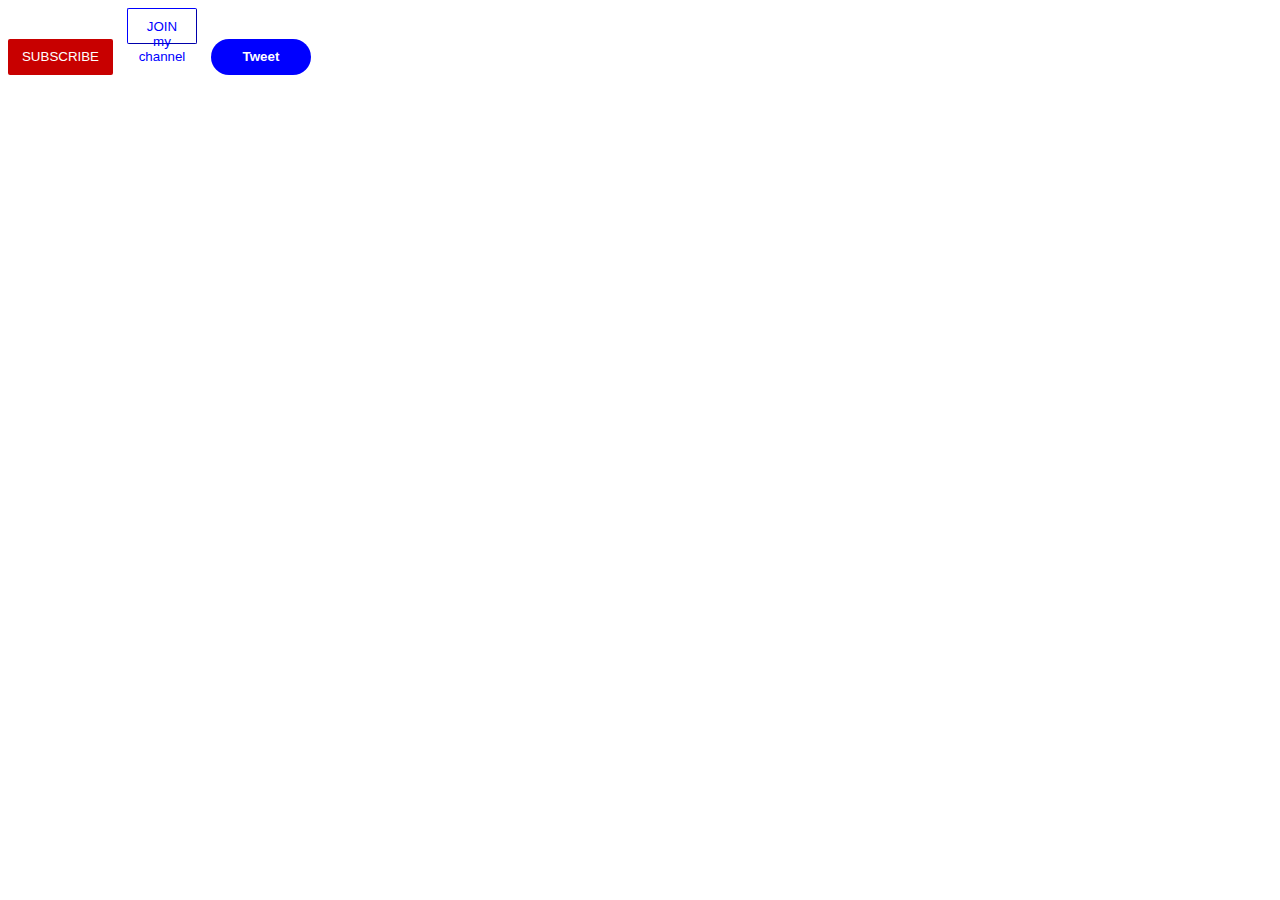
==== button.html @ 060e9d69 "Added new files" ====
<!DOCTYPE html>
<html lang="en">
<head>
    <meta charset="UTF-8">
    <meta name="viewport" content="width=device-width, initial-scale=1.0">
    <link rel="stylesheet" href="buttons.css">
    <title>Document</title>
</head>


<body>
    <button class="subscribe-btn">
        SUBSCRIBE
    </button>

    <button class="join-btn">
        JOIN my channel
    </button>

    <button class="tweet-btn">
        Tweet
    </button>
    
</body>
</html>
---- buttons.css ----
.subscribe-btn{
        background-color: rgb(200, 0, 0);
        color: white;
        padding: 10PX;
        border: none;
        border-radius: 2px;
        cursor: pointer;
        height: 36px;
        width: 105px;
        margin-right: 10px ;
        transition: opacity 1s;
    }

/* opacity - how see through an html element is 
    transitions - takes two params, what to and how long.
*/

    .subscribe-btn:hover{
        opacity: 60%;
    }

    .subscribe-btn:active, .join-btn:active{
        opacity: 40%;
    }

    .join-btn{
        background-color: white;
        color: blue;
        border-radius: 2px;
        padding: 10px;
        border-color: blue;
        cursor: pointer;
        height: 36px;
        width: 70px; 
        border-width: 1px;
        margin-right: 10px ;
        transition: background-color 0.40s;
        

    }

    .join-btn:hover{
        background-color: blue;
        color: white;
    }

    .tweet-btn{
        background-color: blue;
        color: white;
        height: 36px;
        border: none;
        width: 100px;
        border-radius: 50px;
        font-weight: bold;
        cursor: pointer;
        transition: opacity 0.15s;

    }
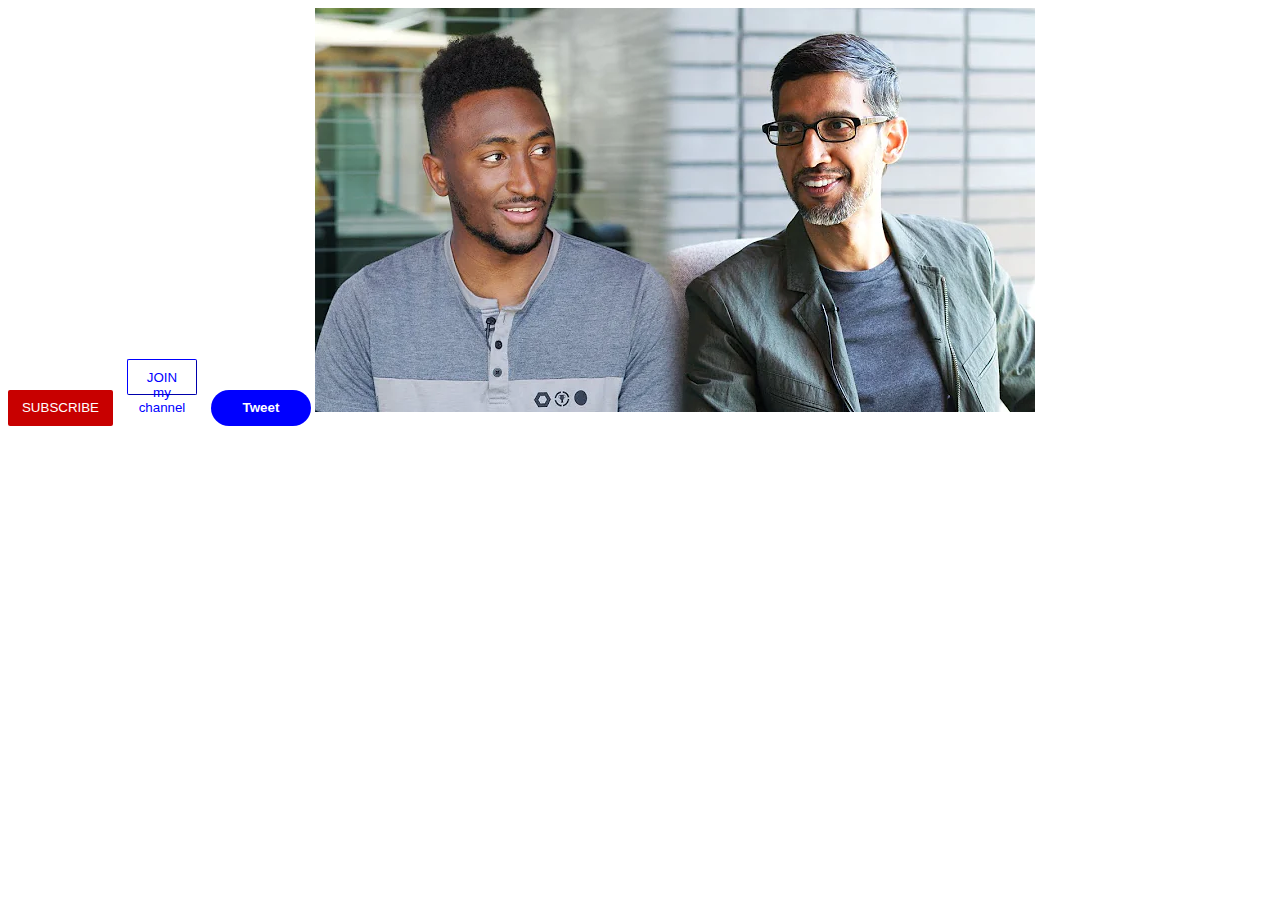
==== commit 3df4bd03: "New Files" ====
--- a/button.html
+++ b/button.html
@@ -20,6 +20,8 @@
     <button class="tweet-btn">
         Tweet
     </button>
+
+        <img src="thumbnails/thumbnail-1.webp" alt="">
     
 </body>
 </html>